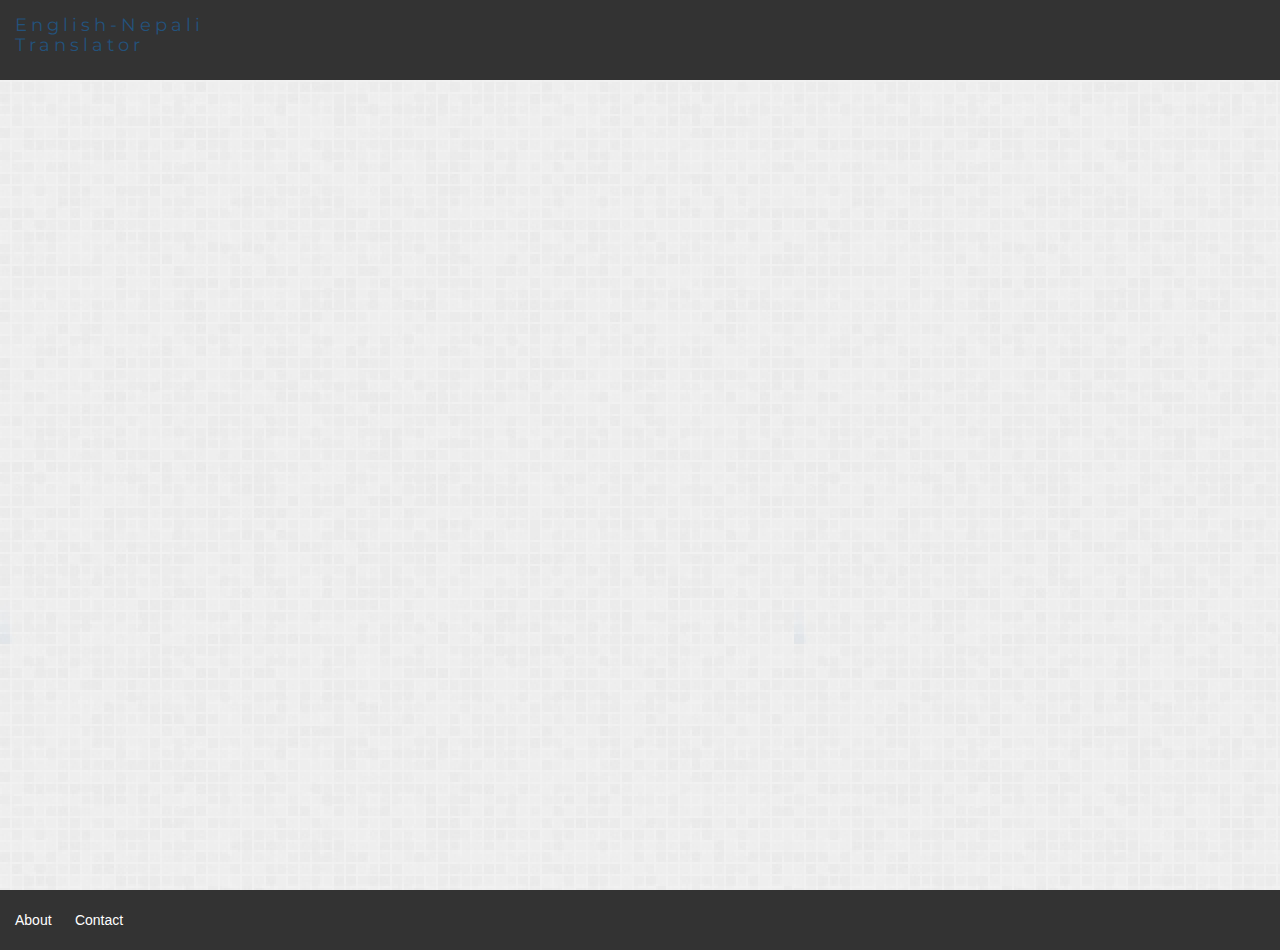
==== contact/index.html @ 6b6cc8b5 "contact page" ====
<!DOCTYPE html>
<html lang="en">
<head>
	<!--<link rel="shortcut icon" href="/images/icon.ico" /> -->
	<link href="http://fonts.googleapis.com/css?family=Montserrat" rel="stylesheet" type="text/css">
	<link href="http://fonts.googleapis.com/css?family=Lato" rel="stylesheet" type="text/css">
	<link href='https://fonts.googleapis.com/css?family=Graduate' rel='stylesheet' type='text/css'>
	<title>Translator</title>
	<meta charset="utf-8">
	<meta name="viewport" content="width=device-width, initial-scale=1">
	<link rel="stylesheet" href="http://maxcdn.bootstrapcdn.com/bootstrap/3.3.6/css/bootstrap.min.css">
	<link rel="stylesheet" href="https://maxcdn.bootstrapcdn.com/font-awesome/4.5.0/css/font-awesome.min.css">
	<link rel="stylesheet" type="text/css" href="../css/main.css">
</head>
<body>
<div id="wrapper">
<nav class="navbar navbar-defalut">
  <div class="container-fluid">
    <div class="navbar-header">
      <a class="navbar-brand" href="#">English-Nepali <br/> Translator</a>
	</div>
  </div>
</nav>
<div class="container-fluid">
  <div class="row">
    <div class="col-sm-12">
      
    </div>
    
  </div>
</div>
<div id = "push"></div>
</div>
<footer class="container-fluid">
	<div class="row">
		<div class="col-sm-12 text-left">
			<p><a href="../about#">About</a>&nbsp;&nbsp;&nbsp;&nbsp;&nbsp;&nbsp;<a href="#">Contact</a></p>
		</div>


	</div>
</footer>

</body>
</html>
---- css/main.css ----
html,
body {
    height: 100%;
	background: url('../images/pattern1.png');
    /* The html and body elements cannot have any padding or margin. */
}

/* Wrapper for page content to push down footer */
#wrapper{
    min-height: 100%;
    height: auto !important;
    height: 100%;
    /* Negative indent footer by it's height */
    margin: 0 auto -10px;
}
/* Set the fixed height of the footer here */
#push
.footer {
    height: 10px;
}



/* Lastly, apply responsive CSS fixes as necessary */
@media (max-width: 767px) {
    .footer {
        margin-left: -20px;
        margin-right: -20px;
        padding-left: 20px;
        padding-right: 20px;
    }
}

footer {
border-top: 0px solid #2F4F4F;
	background-color: #333;
	padding-top: 20px;
    color: #fff;
	padding-bottom: 10px;
	
}
footer a{
	color: inherit; 
}
.navbar{
      margin-bottom: 0;
      background-color: #333;
      z-index: 9999;
      border: 0;
      font-size: 12px !important;
	  font-family: Montserrat, sans-serif;
      line-height: 1.42857143 !important;
      letter-spacing: 4px;
      border-radius: 0;
	  border-bottom: 0px solid #2F4F4F;
	  padding-bottom: 30px;
  }
  
 .col-sm-6{
 padding-top: 30px;
 }
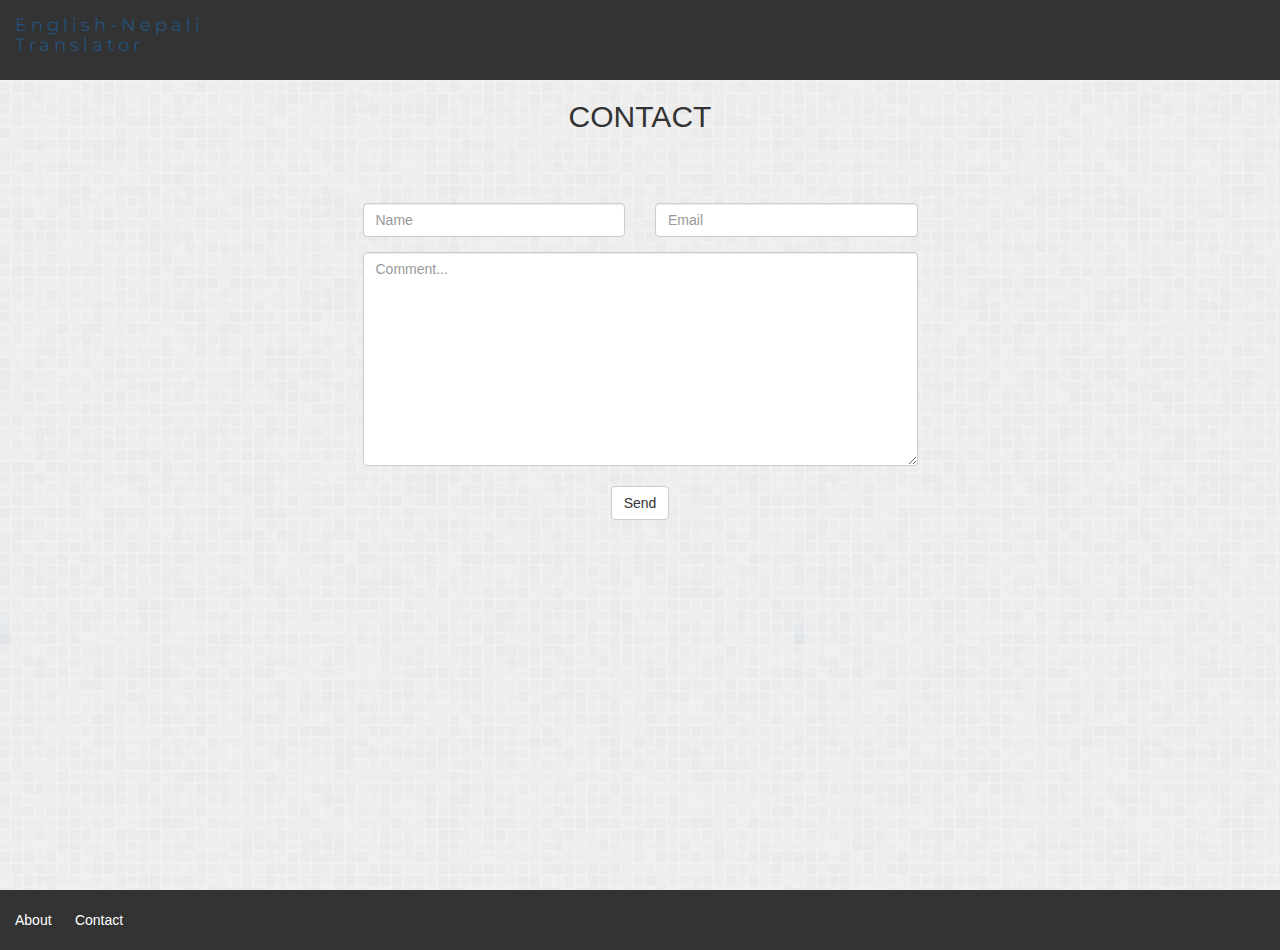
==== commit f4243a8d: "contact page content" ====
--- a/contact/index.html
+++ b/contact/index.html
@@ -17,17 +17,36 @@
 <nav class="navbar navbar-defalut">
   <div class="container-fluid">
     <div class="navbar-header">
-      <a class="navbar-brand" href="#">English-Nepali <br/> Translator</a>
+      <a class="navbar-brand" href="../">English-Nepali <br/> Translator</a>
 	</div>
   </div>
 </nav>
-<div class="container-fluid">
+<div class="container">
+  <h2 class="text-center">CONTACT</h2>
   <div class="row">
-    <div class="col-sm-12">
-      
+	   <div class="col-sm-3">
+	   </div>
+    <div class="col-sm-6">
+      <div class="row">
+        <div class="col-sm-6 form-group">
+          <input class="form-control" id="name" name="name" placeholder="Name" type="text" required>
+        </div>
+        <div class="col-sm-6 form-group">
+          <input class="form-control" id="email" name="email" placeholder="Email" type="email" required>
+        </div>
+      </div>
+      <textarea class="form-control" id="comments" name="comments" placeholder="Comment..." rows="10"></textarea><br>
+      <div class="row">
+        <div class="col-sm-12 form-group">
+          <button class="btn btn-default center-block" type="submit">Send</button>
+        </div>
+      </div> 
     </div>
-    
+	<div class="col-sm-3">
+	</div>
   </div>
+</div>
+</div>
 </div>
 <div id = "push"></div>
 </div>
